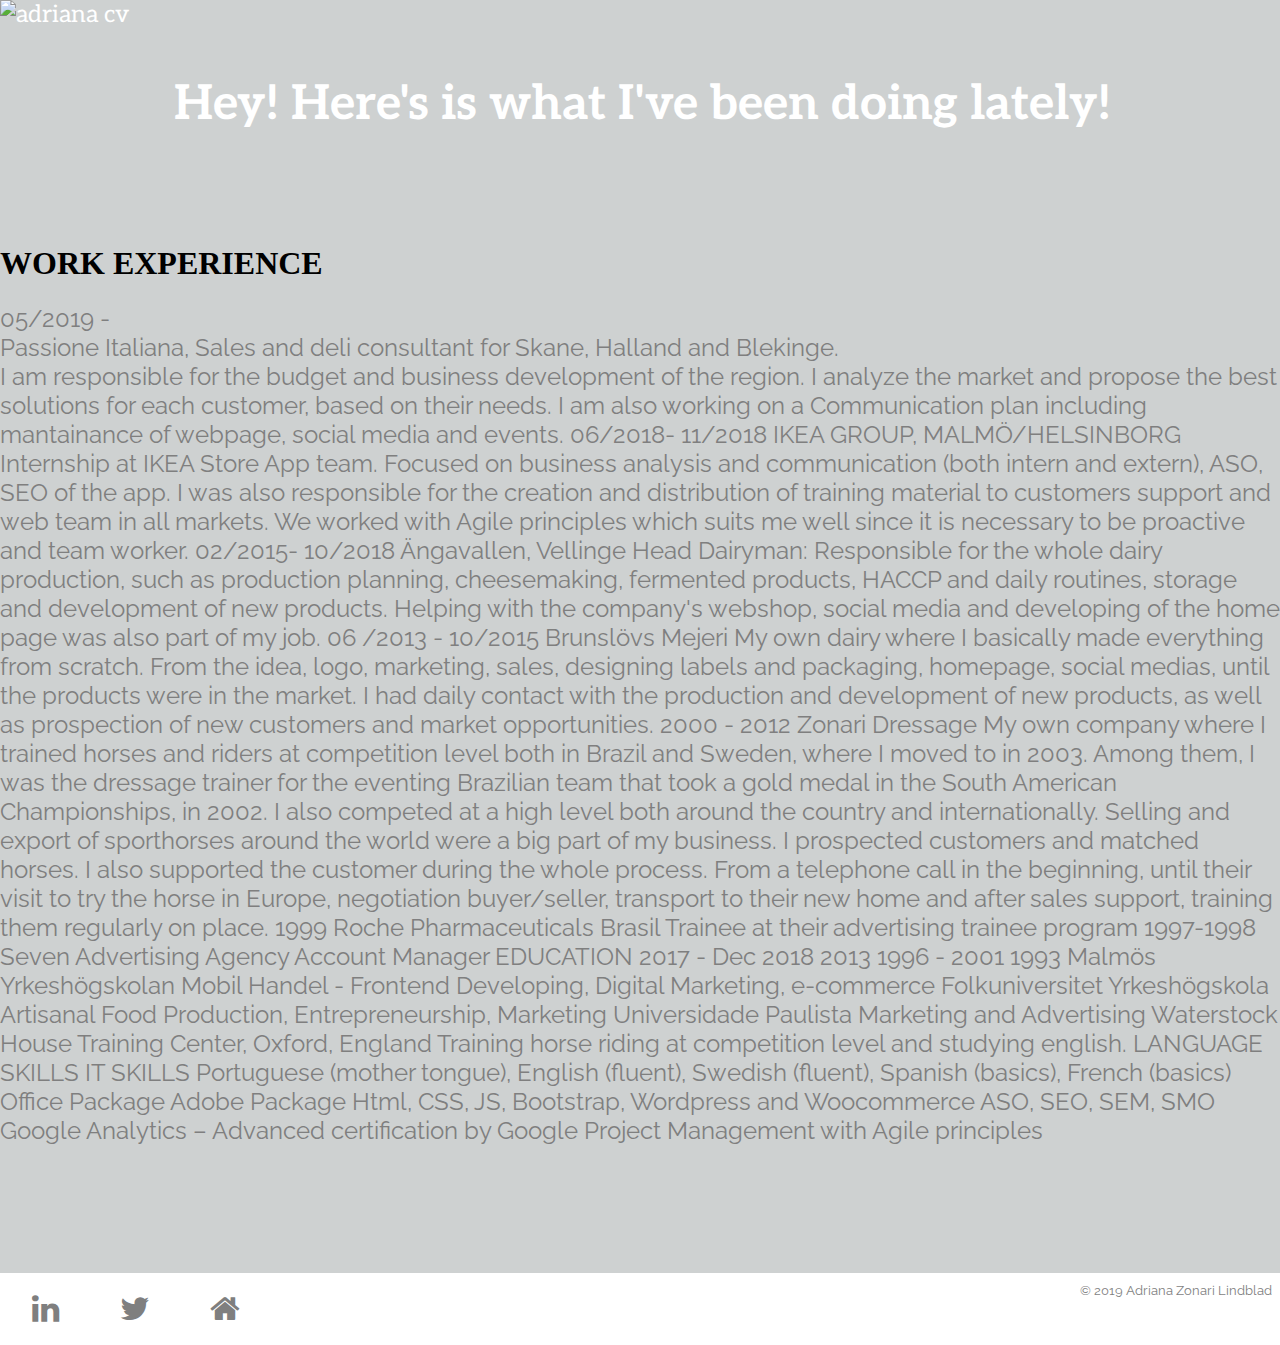
==== cv.html @ 99c304da "Create cv.html" ====
<!DOCTYPE html>
<html lang="en">
<head>
    <meta charset="UTF-8">
    <meta http-equiv="X-UA-Compatible" content="ie=edge">
    <title>Contact Adriana</title>
    <meta name="Adriana's contact form" content="a contact form so you can get in touch with me ">


    <link rel="icon" href="favicon.ico">
    <link href="https://fonts.googleapis.com/css?family=Aleo|Raleway" rel="stylesheet">
    <link rel="stylesheet" href="https://cdnjs.cloudflare.com/ajax/libs/font-awesome/4.7.0/css/font-awesome.min.css">
    <link rel="stylesheet" href="https://stackpath.bootstrapcdn.com/bootstrap/4.2.1/css/bootstrap.min.css" integrity="sha384-GJzZqFGwb1QTTN6wy59ffF1BuGJpLSa9DkKMp0DgiMDm4iYMj70gZWKYbI706tWS"
        crossorigin="anonymous">
    <link rel="stylesheet" href="css/styles.css">

    <script src="https://code.jquery.com/jquery-3.3.1.slim.min.js" integrity="sha384-q8i/X+965DzO0rT7abK41JStQIAqVgRVzpbzo5smXKp4YfRvH+8abtTE1Pi6jizo"
        crossorigin="anonymous"></script>
    <script src="https://cdnjs.cloudflare.com/ajax/libs/popper.js/1.14.6/umd/popper.min.js" integrity="sha384-wHAiFfRlMFy6i5SRaxvfOCifBUQy1xHdJ/yoi7FRNXMRBu5WHdZYu1hA6ZOblgut"
        crossorigin="anonymous"></script>
    <script src="https://stackpath.bootstrapcdn.com/bootstrap/4.2.1/js/bootstrap.min.js" integrity="sha384-B0UglyR+jN6CkvvICOB2joaf5I4l3gm9GU6Hc1og6Ls7i6U/mkkaduKaBhlAXv9k"
        crossorigin="anonymous"></script>
    <meta name="viewport" content="width=device-width, initial-scale=1, shrink-to-fit=no">
</head>
<body>
        <div class="top-container">
                <img src="hired.png" alt="adriana cv" width="150px"></img>
                <h1>Hey! Here's is what I've been doing lately!</h1>
        </div>
        <div class="container">
            <h1>WORK EXPERIENCE</h1>
<p> 05/2019 - <br>
Passione Italiana, Sales and deli consultant for Skane, Halland and Blekinge. <br> 
I am responsible for the budget and business development of the region. I analyze the market and propose the best solutions for each customer, based on their needs. I am also working on a Communication plan including mantainance of webpage, social media and events.

06/2018- 11/2018
IKEA GROUP, MALMÖ/HELSINBORG
Internship at IKEA Store App team. Focused on business analysis and communication (both intern and extern), ASO, SEO of the app. I was also responsible for the creation and distribution of training material to customers support and web team in all markets. We worked with Agile principles which suits me well since it is necessary to be proactive and team worker.


02/2015- 10/2018
Ängavallen, Vellinge Head Dairyman:
Responsible for the whole dairy production, such as production planning, cheesemaking, fermented products, HACCP and daily routines, storage and development of new products.
Helping with the company's webshop, social media and developing of the home page was also part of my job.

06 /2013 - 10/2015
Brunslövs Mejeri
My own dairy where I basically made everything from scratch. From the idea, logo, marketing, sales, designing labels and packaging, homepage, social medias, until the products were in the market. I had daily contact with the production and development of new products, as well as prospection of new customers and market opportunities.

2000 - 2012
Zonari Dressage
My own company where I trained horses and riders at competition level both in Brazil and Sweden, where I moved to in 2003. Among them, I was the dressage trainer for the eventing Brazilian team that took a gold medal in the South American Championships, in 2002.
I also competed at a high level both around the country and internationally.
Selling and export of sporthorses around the world were a big part of my business. I prospected customers and matched horses. I also supported the customer during the whole process. From a telephone call in the beginning, until their visit to try the horse in Europe, negotiation buyer/seller, transport to their new home and after sales support, training them regularly on place.

1999
Roche Pharmaceuticals Brasil
Trainee at their advertising trainee program

1997-1998
Seven Advertising Agency Account Manager





EDUCATION
2017 - Dec 2018
2013
1996 - 2001
1993
Malmös Yrkeshögskolan
Mobil Handel - Frontend Developing, Digital Marketing, e-commerce
Folkuniversitet Yrkeshögskola
Artisanal Food Production, Entrepreneurship, Marketing
Universidade Paulista
Marketing and Advertising
Waterstock House Training Center, Oxford,
England
Training horse riding at competition level and studying english.
LANGUAGE SKILLS
IT SKILLS
Portuguese (mother tongue), English (fluent), Swedish (fluent), Spanish (basics), French (basics)
Office Package Adobe Package
Html, CSS, JS, Bootstrap, Wordpress and Woocommerce
ASO, SEO, SEM, SMO
Google Analytics – Advanced certification by Google Project Management with Agile principles</p>
        </div>

        <div class="bottom-container">
            <a class="fa fa-linkedin" href="https://www.linkedin.com/in/azl-digital-marketing/"></a>
            <a class="fa fa-twitter" href="https://twitter.com/AZonari/"></a>
            <a class="fa fa-home" href="index.html"></a>
            <p class="copyright">© 2019 Adriana Zonari Lindblad</p>
        </div>
    
</body>
</html>
---- css/styles.css ----
body{
    background-color: rgb(206, 209, 209)!important;
    margin: 0px;
}

h2{
    color: #ffffff;
    font-family: 'Aleo', serif;
    font-size: 1.7rem;
    margin-top: 20px;
    margin-bottom: 5px;
}

p {
    color: #7f7f7f;
    font-family: 'Raleway', sans-serif;
    font-size: 1.5rem;
    font-weight: light;
    margin-top: 10px;

}

.top-container { 
    display:flex;
    align-items: flex-start;
    color: #ffffff;
    font-family: 'Aleo', serif;
    font-size: 1.5rem;
    font-weight: light;
    margin-bottom: 80px;
    
}

.top-container h1{
    
    margin-top: 4.76rem;
    margin-left: 1.5rem;
}


.skills{
    margin:auto;
}

.skills-heading{
    font-family: 'Aleo', serif;
    color: #ffffff;
    margin:auto;
    text-align: center;
}

.row{
    margin-top: 10px;
}

.nav{
    position:absolute;
    right:0.5rem;
}

.nav-link{
    color: #ffffff;
}


.strength{
    text-align: center;
}

.doer{
font-weight:bold;
font-size:3rem;
}

.work{
    margin-top: 80px;
    text-align: center;
}

.professional-life-text{
    text-align: left;
    margin-left: 1.5rem;
    
}

.download-cv{
    background: rgb(206, 209, 209);
    background-image: -webkit-linear-gradient(top, rgb(206, 209, 209), #d9dde0);
    background-image: -moz-linear-gradient(top, rgb(206, 209, 209), #d9dde0);
    background-image: -ms-linear-gradient(top, rgb(206, 209, 209), #d9dde0);
    background-image: -o-linear-gradient(top, rgb(206, 209, 209), #d9dde0);
    background-image: linear-gradient(to bottom, rgb(206, 209, 209), #d9dde0);
    -webkit-border-radius: 28;
    -moz-border-radius: 28;
    border-radius: 28px;
    -webkit-box-shadow: 0px 1px 3px #666666;
    -moz-box-shadow: 0px 1px 3px #666666;
    box-shadow: 0px 1px 3px #666666;
    font-family: 'Raleway', sans-serif;
    color: #7f7f7f;
    font-size: 20px;
    padding: 10px 20px 10px 20px;
    text-decoration: none;
    margin-bottom: 1rem;
  }
  
  .download-cv:hover{
    background: #ffffff;
    background-image: -webkit-linear-gradient(top, #ffffff, #e8edf0);
    background-image: -moz-linear-gradient(top, #ffffff, #e8edf0);
    background-image: -ms-linear-gradient(top, #ffffff, #e8edf0);
    background-image: -o-linear-gradient(top, #ffffff, #e8edf0);
    background-image: linear-gradient(to bottom, #ffffff, #e8edf0);
    color:  rgb(206, 209, 209);
    text-decoration: none;
  }
.bottom-container{
    position:relative;
    bottom: 0;
    width:100%;
    height:10%;
    display:flex;
    align-content: flex-end;
    background-color: #ffffff;
    margin-top: 10%;
    font-size: 2rem;
    
}


.copyright{
    color: #7f7f7f;
    font-family: 'Raleway', sans-serif;
    font-size: 0.8rem;
    font-weight: light;
    position: absolute;
    right:0.5rem;
}

.fa {
    color: #7f7f7f;
    padding: 20px;
    width: 50px;
    text-align: center;
    text-decoration: none;
}


.fa:hover{
    color:#666666;
    font-size:2.5rem;
}
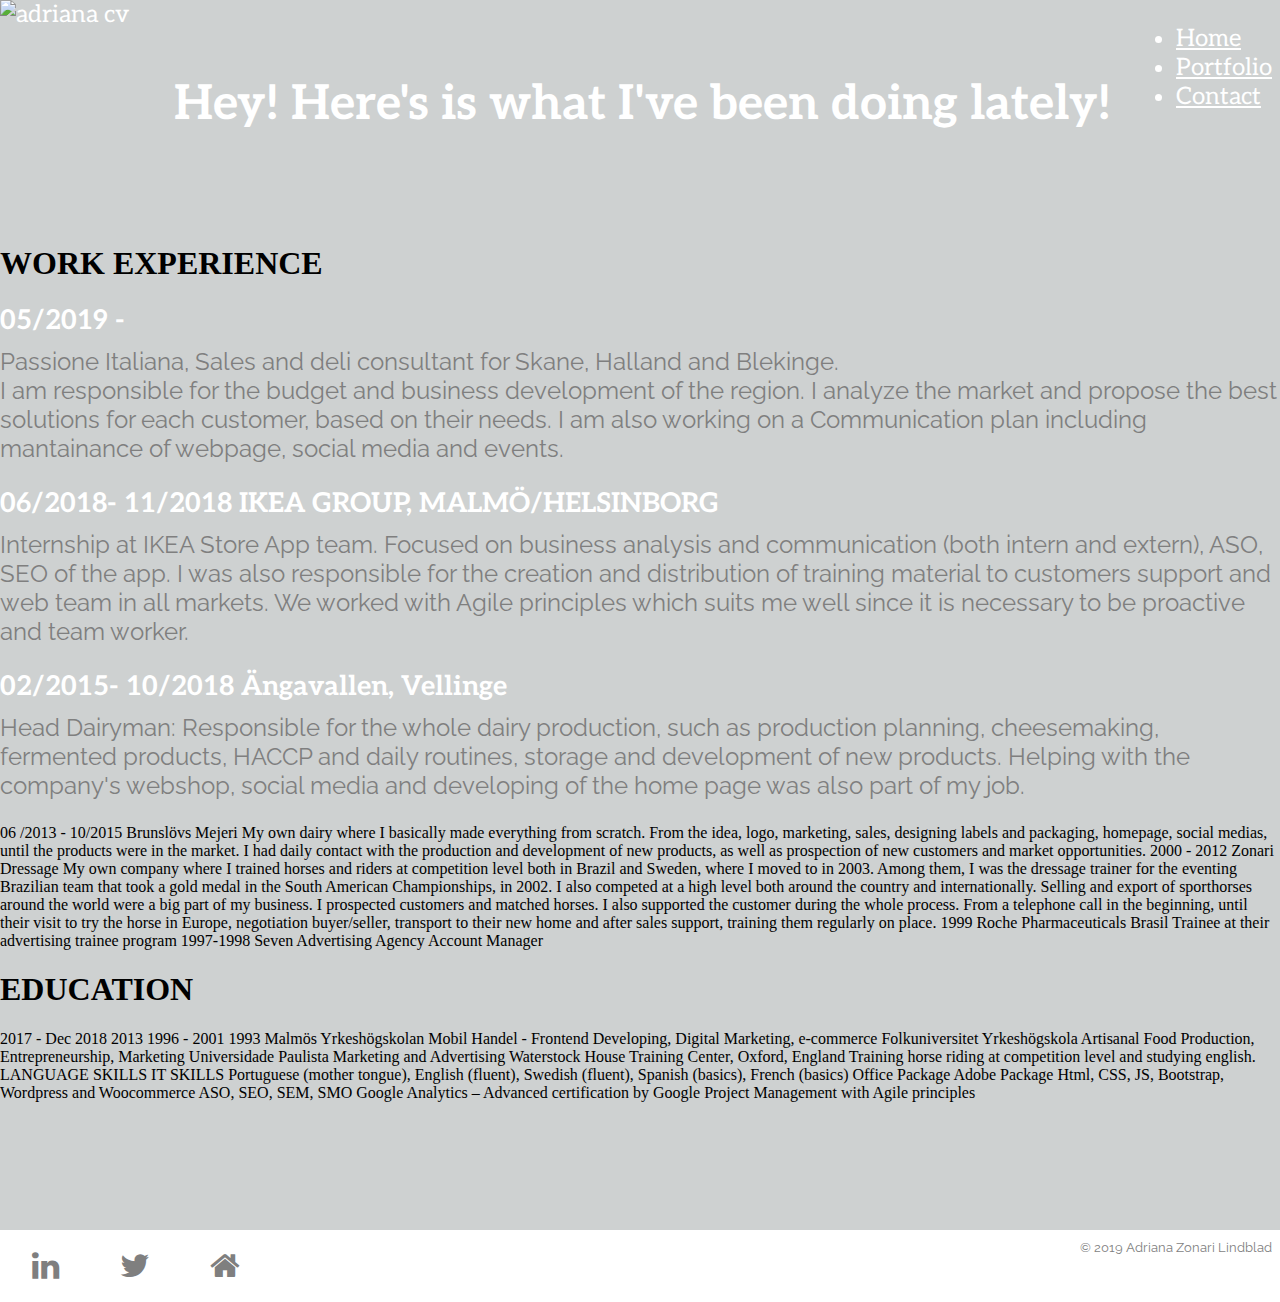
==== commit 099a0845: "Update cv.html" ====
--- a/cv.html
+++ b/cv.html
@@ -26,23 +26,34 @@
         <div class="top-container">
                 <img src="hired.png" alt="adriana cv" width="150px"></img>
                 <h1>Hey! Here's is what I've been doing lately!</h1>
+    <ul class="nav nav-tabs">
+            <li class="nav-item">
+                <a class="nav-link" href="index.html">Home</a>
+            </li>
+            <li class="nav-item">
+                <a class="nav-link" href="portfolio.html">Portfolio</a>
+            </li>
+            <li class="nav-item">
+                <a class="nav-link" href="contactInfo.html">Contact</a>
+            </li>
+        </ul>
         </div>
         <div class="container">
             <h1>WORK EXPERIENCE</h1>
-<p> 05/2019 - <br>
-Passione Italiana, Sales and deli consultant for Skane, Halland and Blekinge. <br> 
+<h2> 05/2019 - </h2>
+<p>Passione Italiana, Sales and deli consultant for Skane, Halland and Blekinge. <br> 
 I am responsible for the budget and business development of the region. I analyze the market and propose the best solutions for each customer, based on their needs. I am also working on a Communication plan including mantainance of webpage, social media and events.
+            </p>
+<h2>06/2018- 11/2018
+IKEA GROUP, MALMÖ/HELSINBORG</h2>
+<p>Internship at IKEA Store App team. Focused on business analysis and communication (both intern and extern), ASO, SEO of the app. I was also responsible for the creation and distribution of training material to customers support and web team in all markets. We worked with Agile principles which suits me well since it is necessary to be proactive and team worker.
+            </p>
 
-06/2018- 11/2018
-IKEA GROUP, MALMÖ/HELSINBORG
-Internship at IKEA Store App team. Focused on business analysis and communication (both intern and extern), ASO, SEO of the app. I was also responsible for the creation and distribution of training material to customers support and web team in all markets. We worked with Agile principles which suits me well since it is necessary to be proactive and team worker.
-
-
-02/2015- 10/2018
-Ängavallen, Vellinge Head Dairyman:
-Responsible for the whole dairy production, such as production planning, cheesemaking, fermented products, HACCP and daily routines, storage and development of new products.
+<h2>02/2015- 10/2018
+    Ängavallen, Vellinge</h2> 
+<p>Head Dairyman: Responsible for the whole dairy production, such as production planning, cheesemaking, fermented products, HACCP and daily routines, storage and development of new products.
 Helping with the company's webshop, social media and developing of the home page was also part of my job.
-
+            </p>
 06 /2013 - 10/2015
 Brunslövs Mejeri
 My own dairy where I basically made everything from scratch. From the idea, logo, marketing, sales, designing labels and packaging, homepage, social medias, until the products were in the market. I had daily contact with the production and development of new products, as well as prospection of new customers and market opportunities.
@@ -64,7 +75,7 @@
 
 
 
-EDUCATION
+            <h1>EDUCATION</h1>
 2017 - Dec 2018
 2013
 1996 - 2001
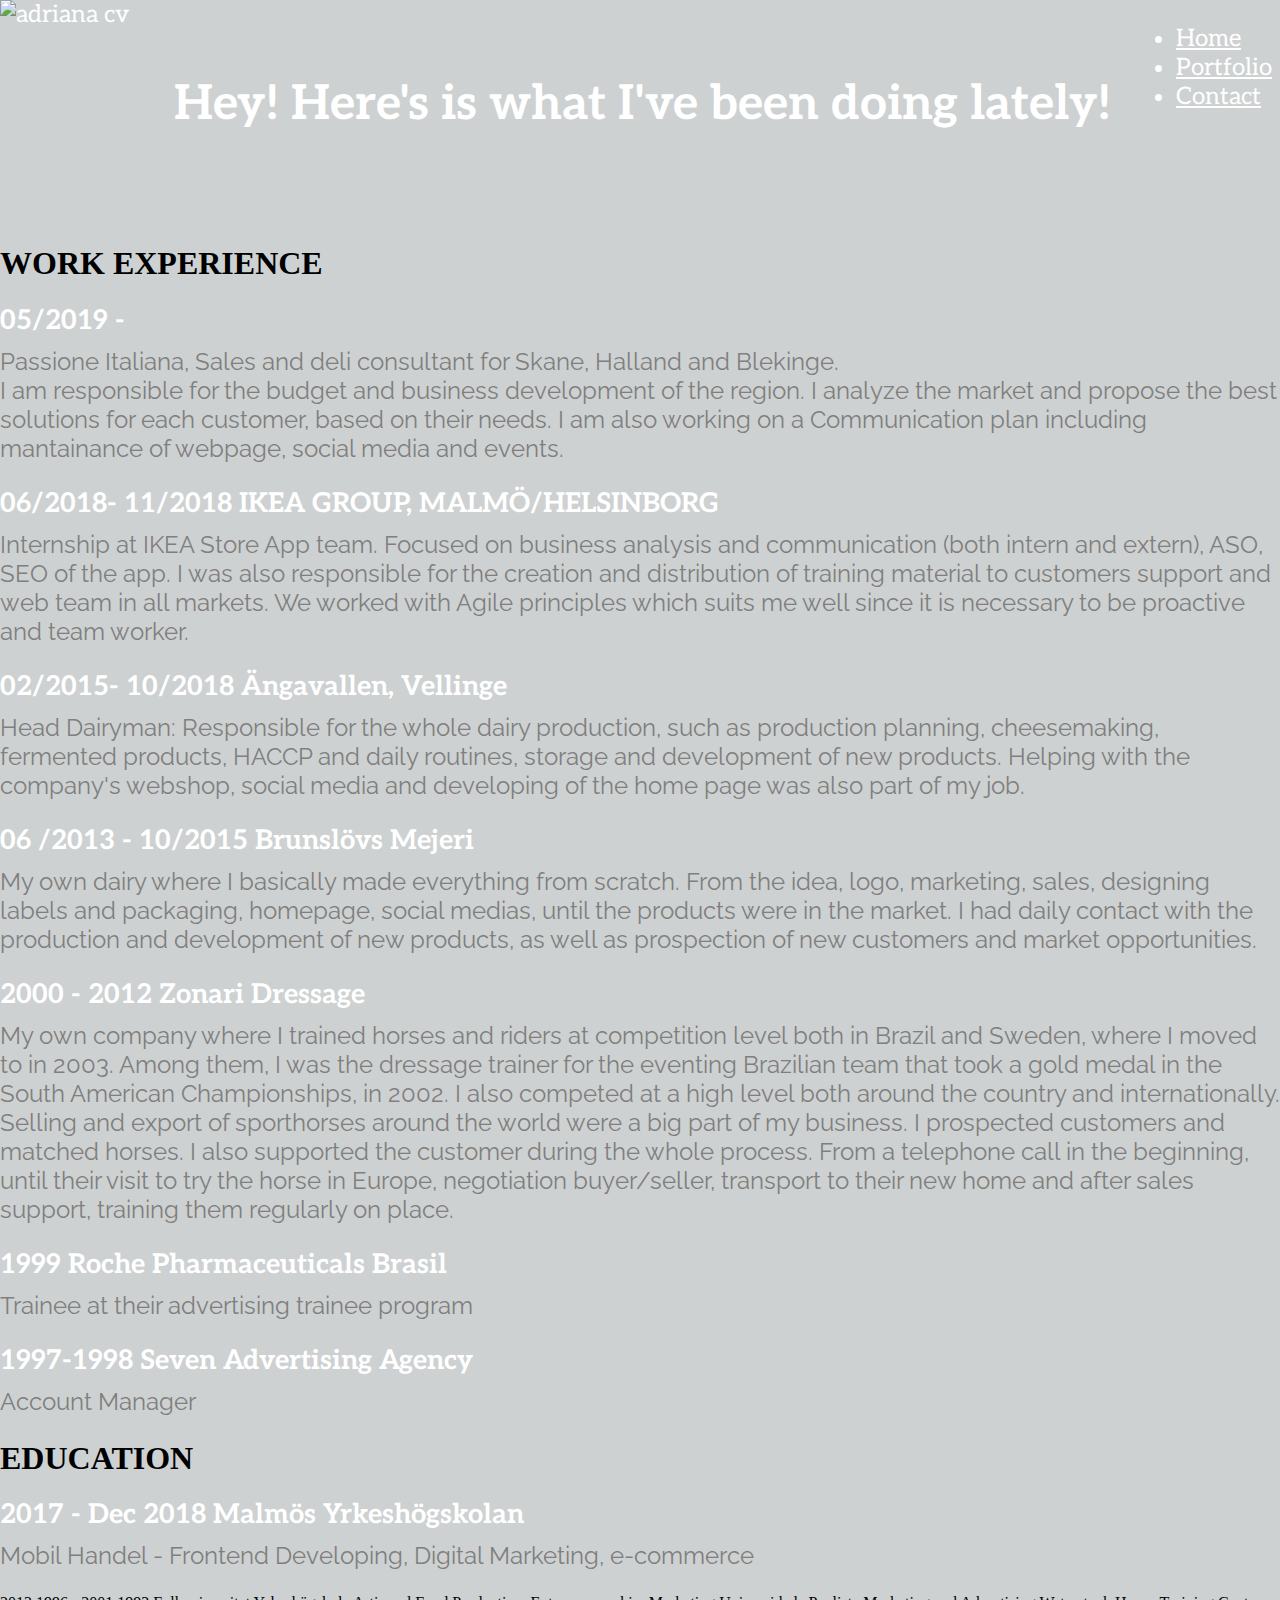
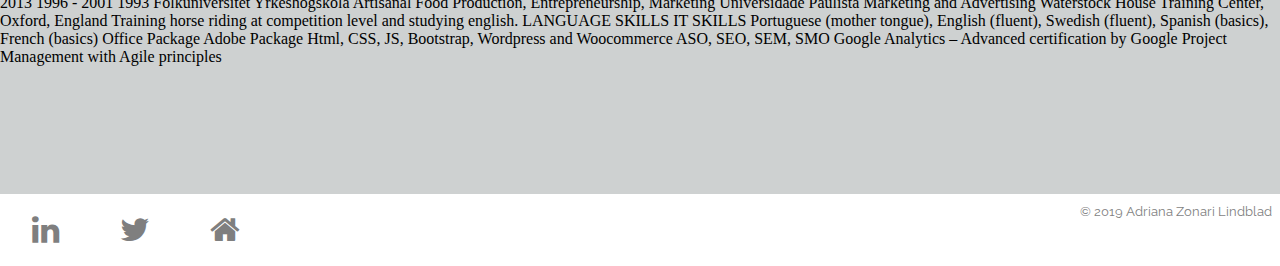
==== commit 20ca07ad: "Update cv.html" ====
--- a/cv.html
+++ b/cv.html
@@ -54,34 +54,35 @@
 <p>Head Dairyman: Responsible for the whole dairy production, such as production planning, cheesemaking, fermented products, HACCP and daily routines, storage and development of new products.
 Helping with the company's webshop, social media and developing of the home page was also part of my job.
             </p>
-06 /2013 - 10/2015
-Brunslövs Mejeri
-My own dairy where I basically made everything from scratch. From the idea, logo, marketing, sales, designing labels and packaging, homepage, social medias, until the products were in the market. I had daily contact with the production and development of new products, as well as prospection of new customers and market opportunities.
-
-2000 - 2012
-Zonari Dressage
-My own company where I trained horses and riders at competition level both in Brazil and Sweden, where I moved to in 2003. Among them, I was the dressage trainer for the eventing Brazilian team that took a gold medal in the South American Championships, in 2002.
+<h2>06 /2013 - 10/2015
+    Brunslövs Mejeri</h2>
+<p>My own dairy where I basically made everything from scratch. From the idea, logo, marketing, sales, designing labels and packaging, homepage, social medias, until the products were in the market. I had daily contact with the production and development of new products, as well as prospection of new customers and market opportunities.
+            </p>
+<h2>2000 - 2012
+    Zonari Dressage</h2>
+<p>My own company where I trained horses and riders at competition level both in Brazil and Sweden, where I moved to in 2003. Among them, I was the dressage trainer for the eventing Brazilian team that took a gold medal in the South American Championships, in 2002.
 I also competed at a high level both around the country and internationally.
 Selling and export of sporthorses around the world were a big part of my business. I prospected customers and matched horses. I also supported the customer during the whole process. From a telephone call in the beginning, until their visit to try the horse in Europe, negotiation buyer/seller, transport to their new home and after sales support, training them regularly on place.
+            </p>
+<h2>1999
+    Roche Pharmaceuticals Brasil</h2>
+            <p>Trainee at their advertising trainee program</p>
 
-1999
-Roche Pharmaceuticals Brasil
-Trainee at their advertising trainee program
-
-1997-1998
-Seven Advertising Agency Account Manager
+<h2>1997-1998
+    Seven Advertising Agency</h2><p> Account Manager</p>
 
 
 
 
 
             <h1>EDUCATION</h1>
-2017 - Dec 2018
+            <h2>2017 - Dec 2018 Malmös Yrkeshögskolan</h2>
+            <p>Mobil Handel - Frontend Developing, Digital Marketing, e-commerce</p>
+
 2013
 1996 - 2001
 1993
-Malmös Yrkeshögskolan
-Mobil Handel - Frontend Developing, Digital Marketing, e-commerce
+
 Folkuniversitet Yrkeshögskola
 Artisanal Food Production, Entrepreneurship, Marketing
 Universidade Paulista
